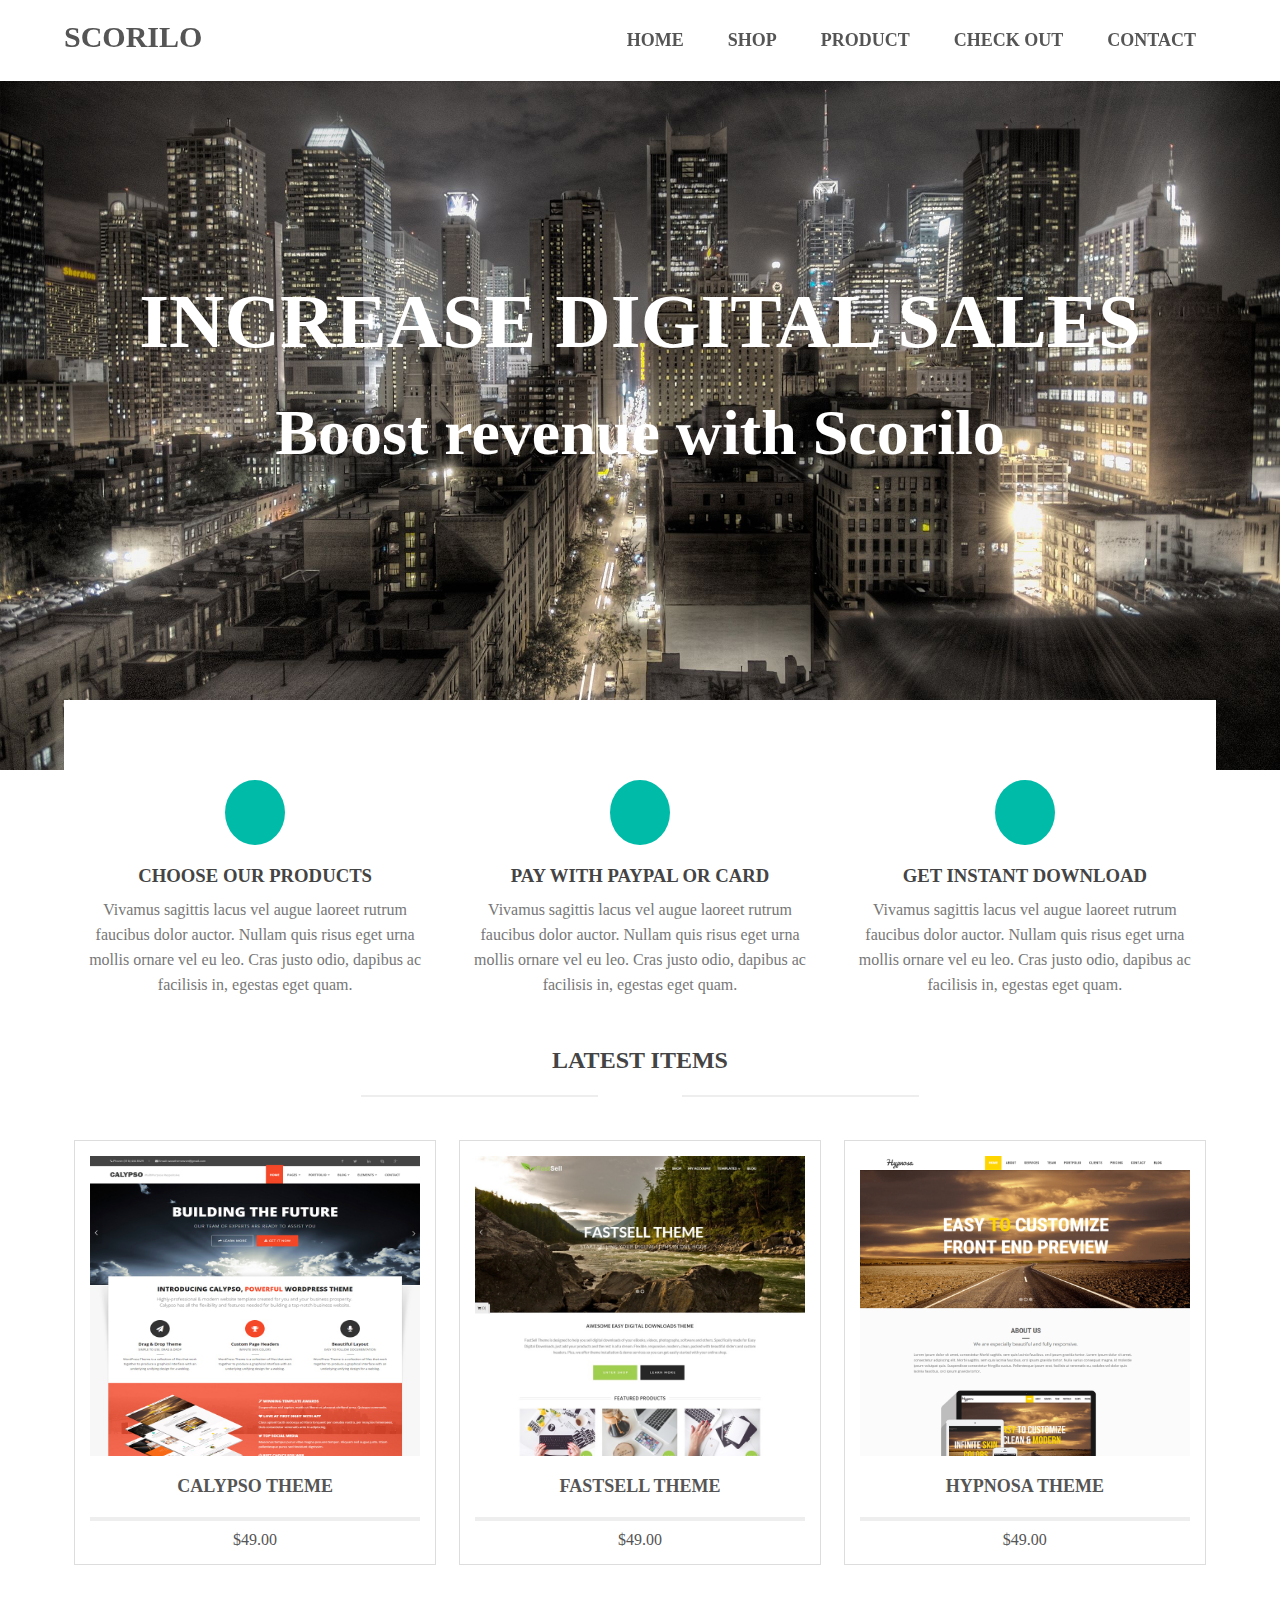
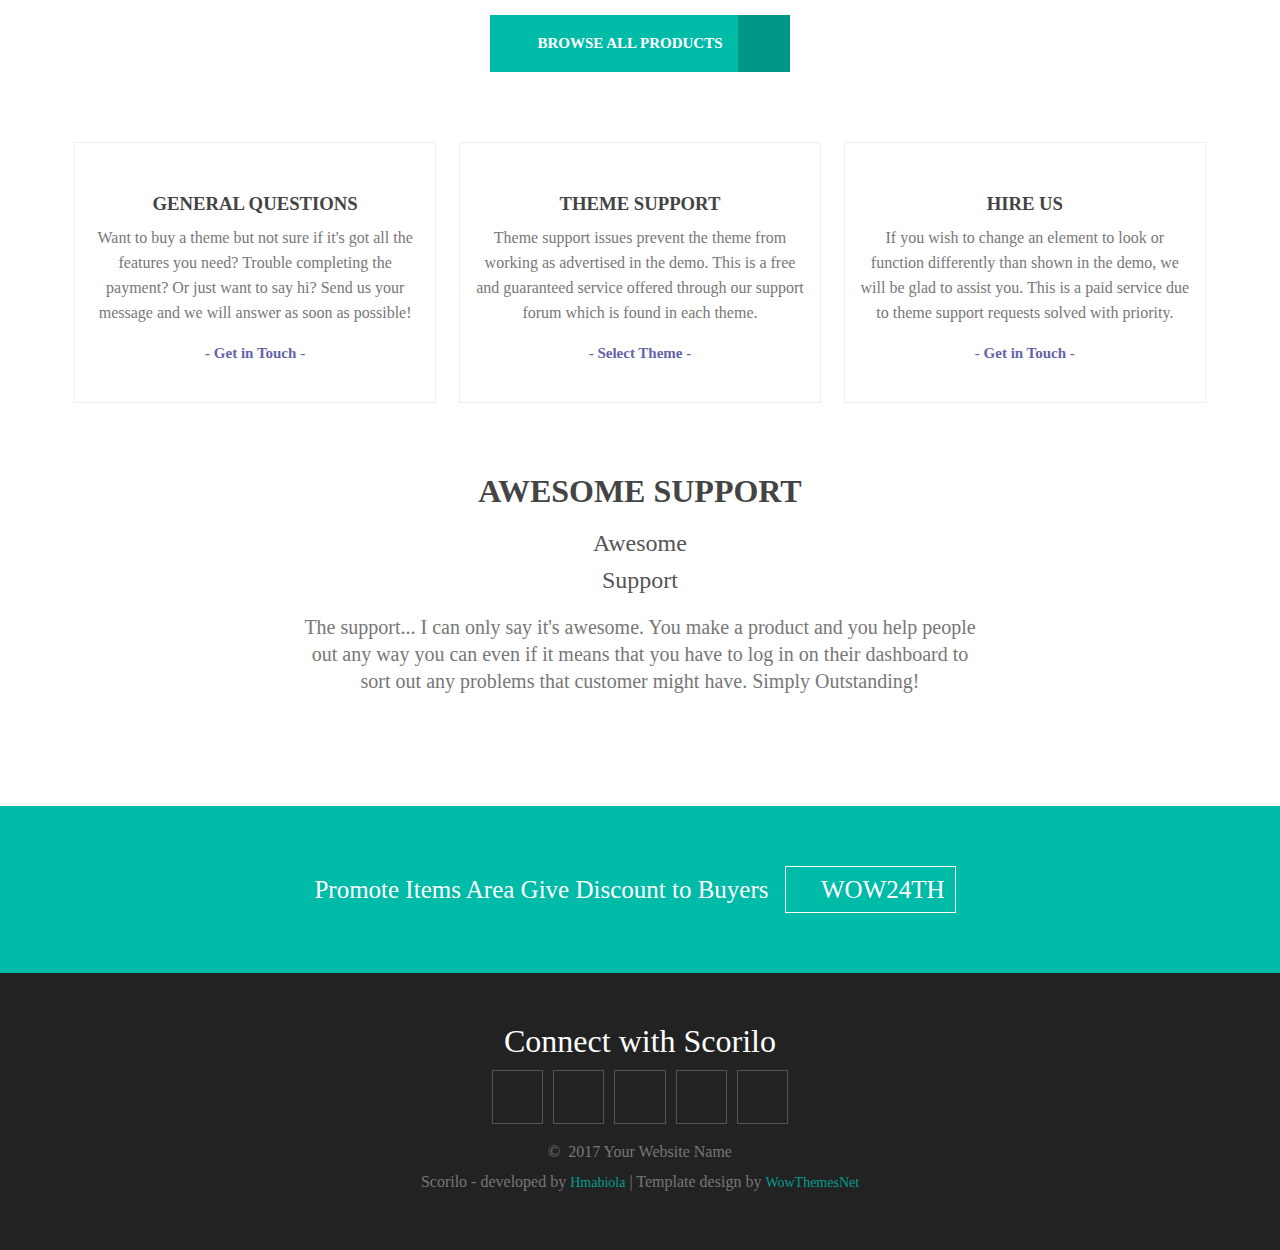
==== index.html @ e3a39782 "Add files via upload" ====
<!DOCTYPE html>
<html lang="en-s">
<head>
	<title>Scorilo Template</title>
	<meta charset="utf-8"/>
	<meta name="viewport" content="width = device-width,initial-scale = 1.0"/>
	<link rel="stylesheet" type="text/css" href="css/font-awesome.min.css">
	<link rel="stylesheet" type="text/css" href="css/animate.css">
	<link rel="stylesheet" type="text/css" href="css/scorilo.css">
	<link rel="stylesheet" type="text/css" href="css/template.css">
</head>
<body>
	<nav>
		<a href="#">Scorilo</a>
		<span onclick="getN()">&#9776;</span>
		<div id="play">
			<a href="#">Home</a>
			<a href="shop.html">Shop</a>
			<a href="product.html">Product</a>
			<a href="check out.html">Check Out</a>
			<a href="contact.html">Contact</a>
		</div>
	</nav>
	<div class="bg">
		<div>
			<h1 class="wow fadeInDown" data-wow-delay="0.5s">INCREASE DIGITAL SALES</h1>
			<h2 class="wow fadeInUp" data-wow-delay="0.8s">Boost revenue with Scorilo</h2>
		</div>
	</div>
	<section>
		<div class="flex">
			<div>
				<i class="fa fa-shopping-cart"></i>
				<h3>CHOOSE OUR PRODUCTS</h3>
				<p>Vivamus sagittis lacus vel augue laoreet rutrum faucibus dolor auctor. Nullam quis risus eget urna mollis ornare vel eu leo. Cras justo odio, dapibus ac facilisis in, egestas eget quam.</p>
			</div>
			<div>
				<i class="fa fa-gift"></i>
				<h3>PAY WITH PAYPAL OR CARD</h3>
				<p>Vivamus sagittis lacus vel augue laoreet rutrum faucibus dolor auctor. Nullam quis risus eget urna mollis ornare vel eu leo. Cras justo odio, dapibus ac facilisis in, egestas eget quam.</p>
			</div>
			<div>
				<i class="fa fa-download"></i>
				<h3>GET INSTANT DOWNLOAD</h3>
				<p>Vivamus sagittis lacus vel augue laoreet rutrum faucibus dolor auctor. Nullam quis risus eget urna mollis ornare vel eu leo. Cras justo odio, dapibus ac facilisis in, egestas eget quam.</p>
			</div>
		</div>
		<h2>LATEST ITEMS</h2>
		<div class="rule">
			<hr>
			<i class="fa fa-star"></i>
			<i class="fa fa-star"></i>
			<i class="fa fa-star"></i>
			<hr>
		</div>
		<div class="flex next">
			<div>
				<div class="cat">
					<img src="images/product1-1.jpg" alt="product"/>
					<div>
						<h2>Item Name</h2>
						<p>This is a short excerpt to generally describe what the item is about.</p>
						<a href="#">
							<i class="fa fa-shopping-cart"></i>PURCHASE
						</a>
						<a href="#">
							<i class="fa fa-link"></i>DETAILS
						</a>
					</div>
				</div>
				<a href="#">CALYPSO THEME</a>
				<hr>
				<b>$49.00</b>
			</div>
			<div>
				<div class="cat">
					<img src="images/product2.jpg" alt="product"/>
					<div>
						<h2>Item Name</h2>
						<p>This is a short excerpt to generally describe what the item is about.</p>
						<a href="#">
							<i class="fa fa-shopping-cart"></i>PURCHASE
						</a>
						<a href="#">
							<i class="fa fa-link"></i>DETAILS
						</a>
					</div>
				</div>
				<a href="#">FASTSELL THEME</a>
				<hr>
				<b>$49.00</b>
			</div>
			<div>
				<div class="cat">
					<img src="images/product3.png" alt="product"/>
					<div>
						<h2>Item Name</h2>
						<p>This is a short excerpt to generally describe what the item is about.</p>
						<a href="#">
							<i class="fa fa-shopping-cart"></i>PURCHASE
						</a>
						<a href="#">
							<i class="fa fa-link"></i>DETAILS
						</a>
					</div>
				</div>
				<a href="#">HYPNOSA THEME</a>
				<hr>
				<b>$49.00</b>
			</div>
		</div>
		<div class="browse">
			<a href="product.html">Browse All Products <span><i class="fa fa-star"></i></span></a>
		</div>
		<div class="flex theme">
			<div>
				<i class="fa fa-microphone"></i>
				<div>
					<h3>GENERAL QUESTIONS</h3>
					<p>Want to buy a theme but not sure if it's got all the features you need? Trouble completing the payment? Or just want to say hi? Send us your message and we will answer as soon as possible!</p>
					<a href="contact.html">Get in Touch</a>
				</div>
			</div>
			<div>
				<i class="fa fa-comments"></i>
				<div>
					<h3>THEME SUPPORT</h3>
					<p>Theme support issues prevent the theme from working as advertised in the demo. This is a free and guaranteed service offered through our support forum which is found in each theme.</p>
					<a href="shop.html">Select Theme</a>
				</div>
			</div>
			<div>
				<i class="fa fa-bullhorn"></i>
				<div>
					<h3>HIRE US</h3>
					<p>If you wish to change an element to look or function differently than shown in the demo, we will be glad to assist you. This is a paid service due to theme support requests solved with priority.</p>
					<a href="contact.html">Get in Touch</a>
				</div>
			</div>
		</div>
		<div class="support">
			<h1>AWESOME SUPPORT</h1>
			<h2>Awesome</h2>
			<h2>Support</h2>
			<p>The support... I can only say it's awesome. You make a product and you help people out any way you can even if it means that you have to log in on their dashboard to sort out any problems that customer might have. Simply Outstanding!</p>
			<div>
				<i class="fa fa-star"></i>
				<i class="fa fa-star"></i>
				<i class="fa fa-star"></i>
				<i class="fa fa-star"></i>
				<i class="fa fa-star"></i>
			</div>
		</div>
	</section>
	<div class="promote">
		<p  class="wow fadeInDown">Promote Items Area Give Discount to Buyers <span><i class="fa fa-gift"></i> WOW24TH</span></p>
	</div>
	<div class="footer">
		<h1>Connect with Scorilo</h1>
		<a href="#" class="fa fa-phone"></a>
		<a href="#" class="fa fa-facebook"></a>
		<a href="#" class="fa fa-twitter"></a>
		<a href="#" class="fa fa-google-plus"></a>
		<a href="#" class="fa fa-pinterest"></a>
		<p>&copy;&nbsp; 2017 Your Website Name</p>
		<p>Scorilo - developed by <a href="#">Hmabiola</a> | Template design by <a href="#"> WowThemesNet</a> </p>
	</div>
	<script src="Js/scorilo.js"></script>
	<script src="js/jquery.js"></script>
	<script src="js/jquery.parallax.js"></script>
	<script src="js/wow.min.js"></script>
	<script src="js/custom.js"></script>
</body>
</html>
---- css/scorilo.css ----
@charset"UTF-8";
*{
	margin: 0px;
	box-sizing: border-box;
}
html,body{height: 100%;}
body{
	background-color: #fff;
	font-style: serif;
	z-index: -1;
	color: #444;
}
nav{
	position: fixed;
	top: 0px;
	left: 0px;
	padding: 20px 5%;
	overflow: hidden;
	width: 100%;
	z-index: 1;
	background-color: #fff;
	box-shadow: 3px 0px 3px 0px rgba(0,0,0,0.3);
}	
a{
	text-decoration: none;
	color: #555;
	padding: 10px 20px;
	font-weight: bold;
	font-size: 18px;
	text-transform: uppercase;
	display: inline-block;
}
nav div{
	float: right;
	direction: ltr;
}
nav > a{float: left;padding: 0px;}
nav a:hover:not(nav > a)
{color: #00BBA8;}
nav > a{
	float: left;
	font-size: 30px;
}
nav span{
	float: right;
	font-size: 25px;
	cursor: pointer;
	display: none;
}
nav span:hover,nav span:active{
	color: #00BBA8;
}
p{
	line-height: 25px;
	margin: 10px 0px;
	color: #777;
}
h2{
	text-align: center;
	margin-top: 30px;
}
.bg{
	background-image: url(../images/homeimg.jpg);
	background-position: center;
	background-repeat: no-repeat;
	background-attachment: scroll;
	background-size: cover;
	width: 100%;
	height: 80vh;
	position: relative;
	margin-top: 50px;
	z-index: -1;
}
.out{height: 40vh;}
.bg > div{
	position: absolute;
	top: 45%;
	left: 50%;
	color: #fff;
	width: 100%;
	text-align: center;
	transform: translate(-50%,-50%);
}
.bg h1{font-size: 6vw;}
.bg h2{font-size: 5vw;}
section{
	width: 90%;
	margin-top: -70px;
	margin-left: auto;
	margin-right: auto;
	padding: 50px 10px;
	overflow: hidden;
	background-color: #fff;
}
hr{margin: 10px 0px;border:2px solid #eee;}
.flex{
	display: flex;
	flex-wrap: nowrap;
	overflow: hidden;
}
.flex > div{
	width: 32%;
	float: left;
	padding:10px;
	background-color: #fff;
	text-align: center;
}
.pro{align-items: flex-start;}
.pro > div{width: 67%;}
.pro > div:last-child{width: 31%;}
.flex > div:not(:first-child){
	margin-left: 2%;
}
.flex .fa{
	padding: 20px;
	border-radius: 50%;
	font-size: 25px;
	color: #fff;
	display: inline-block;
	margin: 20px 0px;
	background-color: #00BBA8;
}
.pro > div:last-child{border:none;}
.rule{
	width: 60%;
	margin: 10px auto;
	text-align: center;
}
.rule hr{
	width: 35%;
	display: inline-block;
	margin-bottom: 5px;
	border:1px solid #eee;
}
.rule .fa{
	display: inline-block;
	color: #ddd;
	margin: 5px;
}
.next{margin: 30px 0px;}
.next > div{
	padding: 15px;
	border:1px solid #ddd;
}
.next img{
	width: 100%;
	max-height: 700px;
}
.cat{
	height: 300px;
	overflow: hidden;
	position: relative;
}
.prd{height: 600px;}
.pro p{
	text-align: left;
	padding: 20px 0px;
}
.cat > div{
	position: absolute;
	top: 0px;
	background-color: #00BBA8;
	height: 100%;
	width: 100%;
	color: #fff;
	padding: 20px;
	opacity: 0;
	transition: 0.5s;
}
.cat > div:hover{opacity: 1;}
.cat p{color: #fff;}
.cat .fa{
	color: inherit;
	margin: 0px;
	padding: 0px 5px;
	background-color: transparent;
}
.cat a{
	display: inline-block;
	padding: 10px;
	width: 49%;
	float: left;
	color: #fff;
	font-size: 15px;
	border:1px solid #fff;
}
.cat a:last-child{margin-left: 2%;}
.cat a:hover{background-color: #fff;color: #00BBA8;}
.cat + a{
	display: inline-block;
	margin-top: 10px;
}
.next b{
	color: #555;
	font-weight: lighter;
}
.version{
	border:2px solid #eee;
	margin: 30px 0px;
	padding: 10px;
}
.version p{
	margin: 0px;
	padding: 5px 10px;
	padding-bottom: 0px;
}
.version b{
	font-weight: bold;
	color: #777;
}
.version a{
	display: inline;
	font-size: inherit;
	font-weight: lighter;
	padding: 0px;
	color: rgb(100,100,170);
	text-transform: none;
}
.pay > div{
	width: 70%;
	margin: 0px auto;
}
.touch input{
	margin: 10px 0px;
	padding: 20px 10px;
}
.browse{text-align: center;}
.browse a{
	display: inline-block;
	color: #fff;
	margin: 20px 0px;
	padding: 20px 30px;
	font-size: 15px;
	width: 300px;
	padding-left: 10px;
	background-color: #00BBA8;
	position: relative;
}
.browse span{
	position: absolute;
	top: 0px;
	right: 0px;
	height: 100%;
	padding: 20px;
	background-color: #009685;
}
.browse .fa{
	animation:rotate;
	animation-duration:3s;
	animation-iteration-count: infinite;
}
.next .buy{margin: 0px;padding: 0px;}
.buy > a, .buy input{
	display: block;
	color: #fff;
	padding: 20px;
	font-size: 25px;
	font-weight: lighter;
	letter-spacing: 2px;
	background-color: #00BBA8;
	margin-top: 0px;
	box-shadow: 0px 3px 0px 0px #009685;
}
.buy > a:hover{color: #333;}
.browse a:hover{opacity: 0.9;}
.theme > div{
	position: relative;
	padding: 20px 0px;
	margin: 30px 0px;
}
.theme .fa{
	position: absolute;
	top: 0px;left: 50%;
	padding: 0px;
	margin: 0px;
	background-color: #fff;
	font-size: 35px;
	color: #00BBA8;
	background-color: transparent;
}
.theme > div > div{
	border:1px solid #eee;
	padding: 30px 15px;
}
.theme a:before,.theme a:after{
	content: " - ";
}
.theme a{
	font-size: 15px;
	text-transform: none;
	color: rgb(100,100,170);
}
.theme a:focus{text-decoration: underline;}
.theme h3{margin-top: 20px;}
.support{
	width: 60%;
	margin: 20px auto;
	text-align: center;
}
.support h1{margin: 20px 0px;}
.support h2{
	margin: 10px 0px;
	font-weight: lighter;
	color: #555;
}
.support p{
	font-size: 20px;
	margin: 20px 0px;
	line-height: 27px;
}
.support .fa{font-size: 20px;}
.promote{
	padding: 50px;
	font-size: 25px;
	text-align: center;
	margin: 0px;
	background-color: #00BBA8;
}
.promote p{color: #fff;}
.promote span{
	display: inline-block;
	margin: 0px 10px;
	padding:10px;
	border:1px solid #fff;
}
.footer{
	text-align: center;
	background-color: #222;
	padding: 50px;
	margin: 0px;
}
.footer h1{color: #fff;font-weight: lighter;}
.footer > a{
	padding: 20px;
	font-size: 12px;
	color: #fff;
	border:1px solid #555;
	display: inline-block;
	margin: 10px 3px;
}
.footer p{margin: 5px 0px;}
.footer p a{
	padding: 0px;
	font-size: 14px;
	color: #00BBA8;
	font-weight: lighter;
	text-transform: none;
	opacity: 0.8;
}
.footer p a:hover{opacity: 1;}
table{
	width: 100%;
	margin: 30px auto;
}
table,td,th{
	border:1px solid #ddd;
	border-collapse: collapse;
}
th,td{padding: 10px;}
table img{max-width: 30px;}
th{
	padding: 20px 10px;
	background-color: #f9f9f9;
}
table button{
	border:1px solid #ddd;
	padding: 3px 5px;
	background-color: transparent;
}
table button:hover{
	cursor: pointer;
	opacity: 0.8;
}
form{width: 100%;font-family: serif;}
fieldset{border:1px solid #ddd;}
input{
	border:1px solid #eee;
	padding: 10px;
	width: 100%;
	font-family: inherit;
}
textarea{
	width: 100%;
	padding: 10px;
	height: 200px;
	margin: 10px 0px;
	font-family: inherit;
	border:1px solid #eee;
}
.contact input{margin: 20px 0px;}
form div{
	border:1px solid #eee;
	padding: 10px;
	margin: 20px 0px;
}
.buy input{
	width: 150px;
	font-family: inherit;
	border:none;
	font-size: 17px;
	font-weight: bold;
	padding: 10px;
	cursor: pointer;
	text-transform: uppercase;
	display: inline-block;
	margin: 10px 0px;
}
.buy input:hover{opacity: 0.8;}
label{margin: 10px 0px;display:block;}
label:after{content: "*";}
.touch input[type="submit"]{
	background-color: #333;
	color: #fff;
	font-size: 16px;
	border:none;
	outline: none;
}
.touch input[type="submit"]:hover{
	cursor: pointer;
}
@keyframes rotate{
	to{transform: rotate(360deg);}
}
---- css/template.css ----
@media screen and (max-width: 900px){
	nav{padding: 20px 0px;}
	nav > div{width: 100%; display: none;
	padding: 20px 0px;padding-bottom: 5px;}
	nav > a{display: inline-block;padding: 0px 20px;}
	nav span{display: inline-block;padding: 0px 20px;}
	.flex{flex-direction: column;}
	.flex > div{width: 100%;margin: 20px 0px;}
	.flex > div:not(:first-child){margin-left: 0px;}
	.bg h1{font-size: 6.5vw;}
	.bg h2{font-size: 5.3vw;}
	.pay > div{width: 90%;}
	nav a:not(nav > a)
	{display: block;width: 100%;font-size: 12px;}
	nav a:hover:not(nav > a){background-color: #ddd;}
	.prd{height: auto;}
}
@media screen and (max-width: 650px){
	section{width: 100%;margin: 0px;}
	.rule{width: 90%;}
	.pro > div:last-child{width: 100%;}
	.pay > div{width: 100%;}
	.support{width: 90%;}
	.bg h1{font-size: 7vh;}
	.bg h2{font-size: 5.5vh;}
}
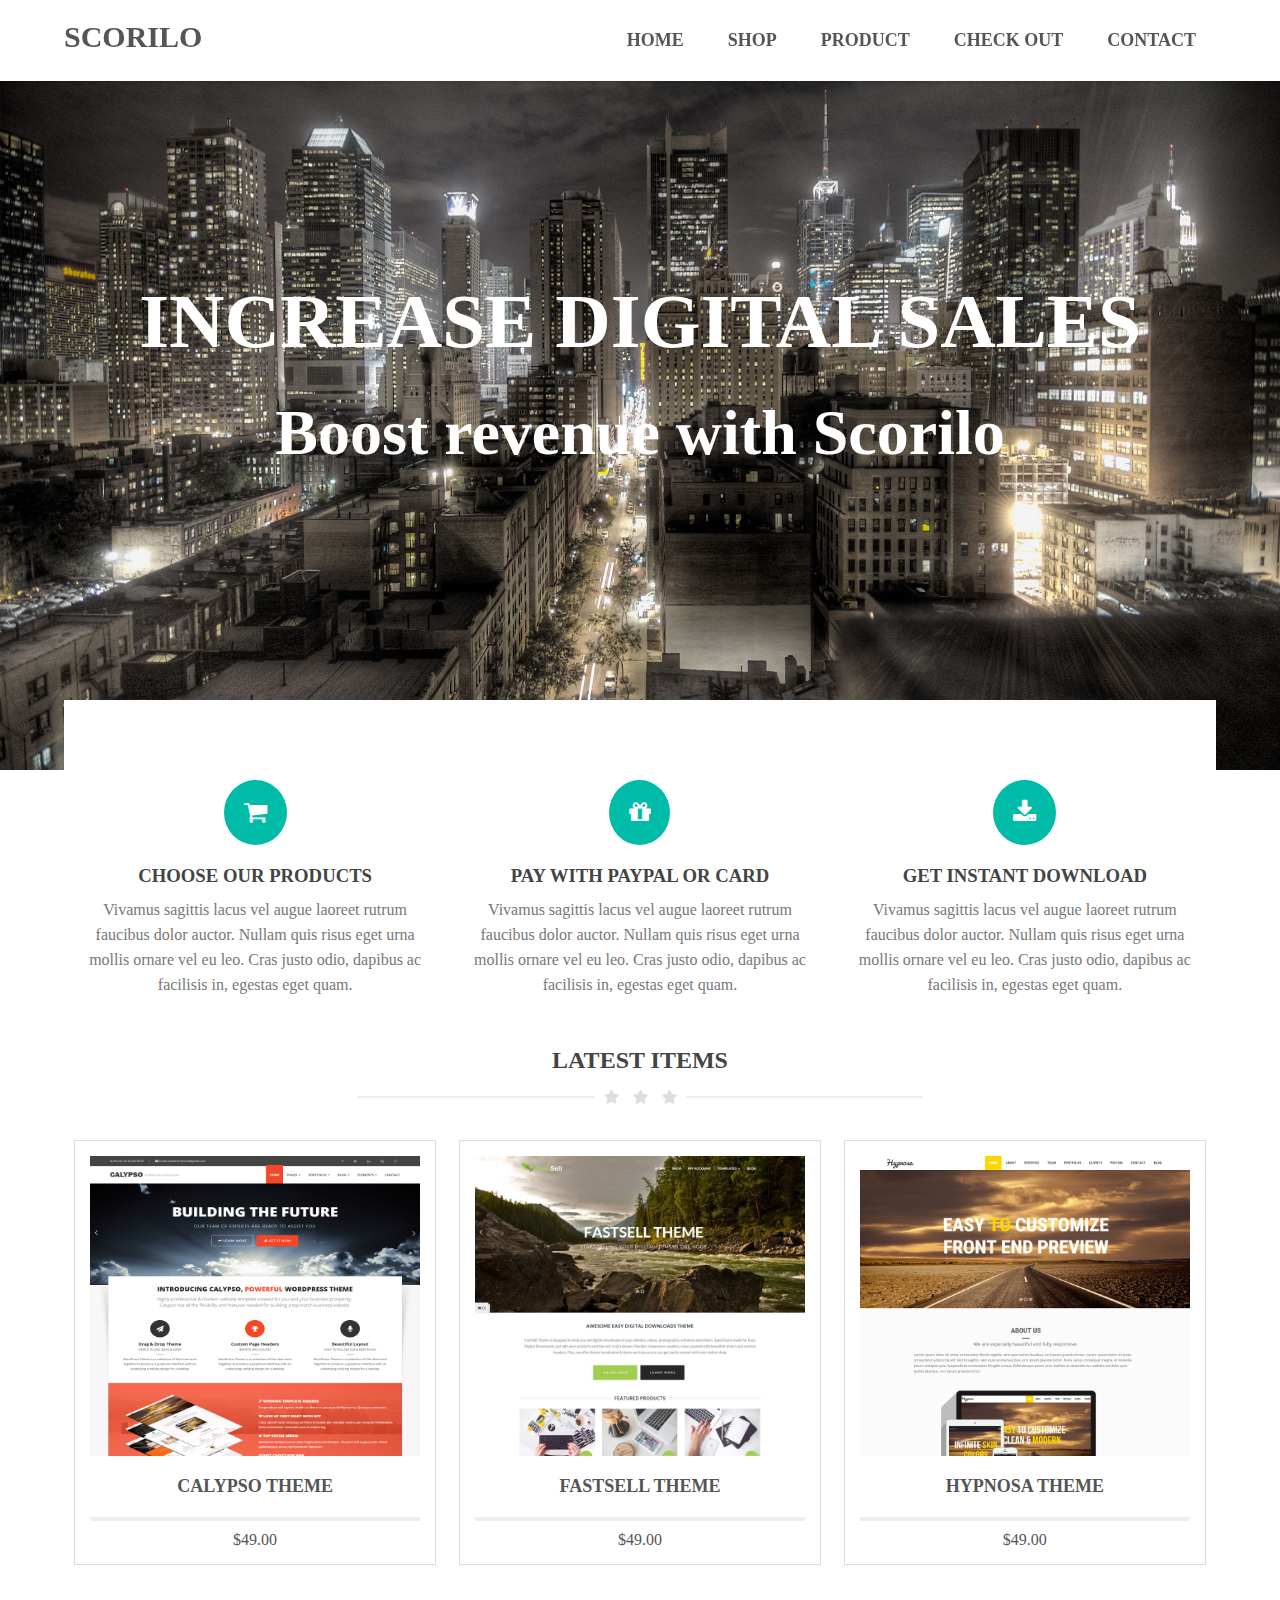
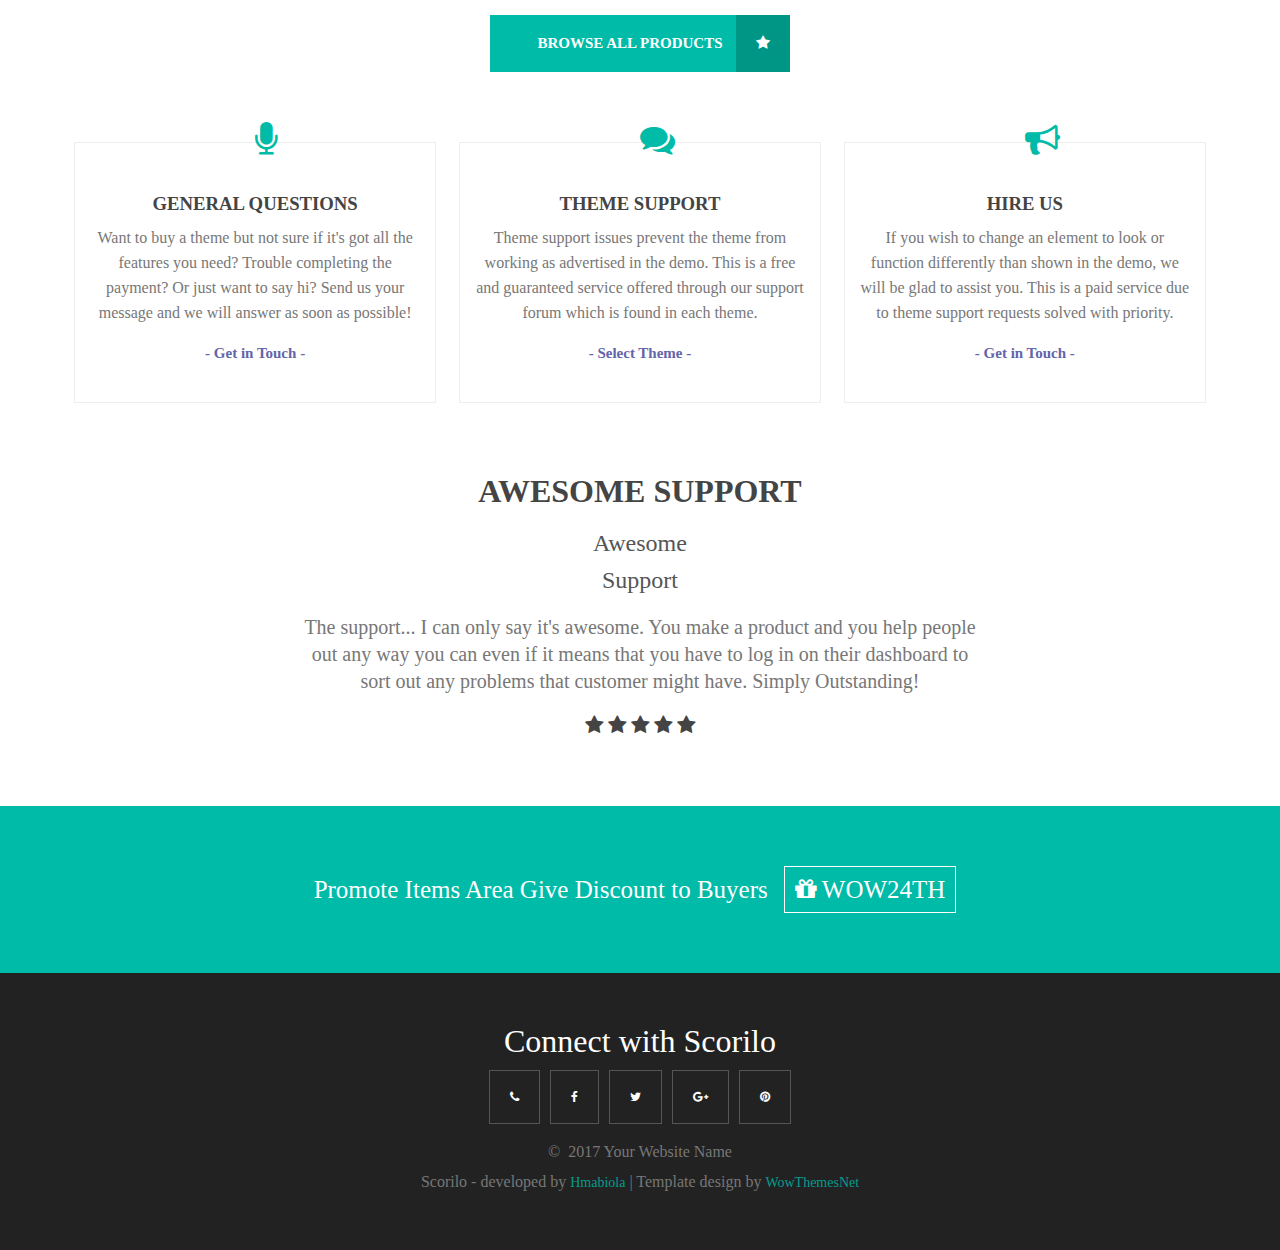
==== commit a2c190e2: "Update index.html" ====
--- a/index.html
+++ b/index.html
@@ -163,7 +163,7 @@
 		<a href="#" class="fa fa-google-plus"></a>
 		<a href="#" class="fa fa-pinterest"></a>
 		<p>&copy;&nbsp; 2017 Your Website Name</p>
-		<p>Scorilo - developed by <a href="#">Hmabiola</a> | Template design by <a href="#"> WowThemesNet</a> </p>
+		<p>Scorilo - developed by <a href="https://hasbunallahmubarak.github.io/Hmabiola-Portfolio/">Hmabiola</a> | Template design by <a href="#"> WowThemesNet</a> </p>
 	</div>
 	<script src="Js/scorilo.js"></script>
 	<script src="js/jquery.js"></script>
@@ -171,4 +171,4 @@
 	<script src="js/wow.min.js"></script>
 	<script src="js/custom.js"></script>
 </body>
-</html>+</html>
